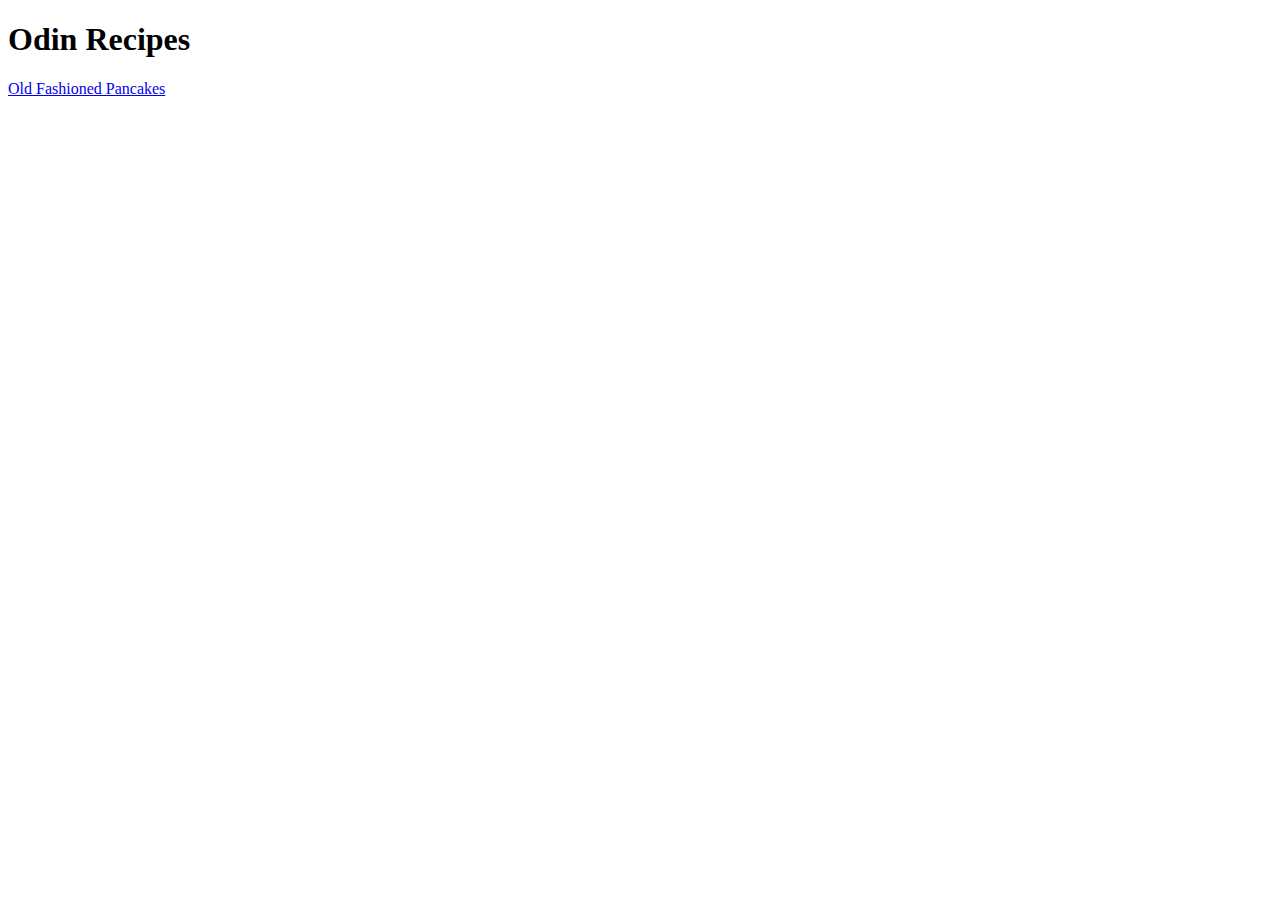
==== index.html @ bb6cf441 "img/cinnamonroll.jpg and add img/donut.jpg" ====
<!DOCTYPE html>
<html>
    <head>
        <meta charset="uts-8">
        <title>odin-recipes</title>
    </head>

    <body>
        <h1> Odin Recipes </h1>
        <p> <a href = "pancakes.html">Old Fashioned Pancakes</a> </p>
    </body>

</html>
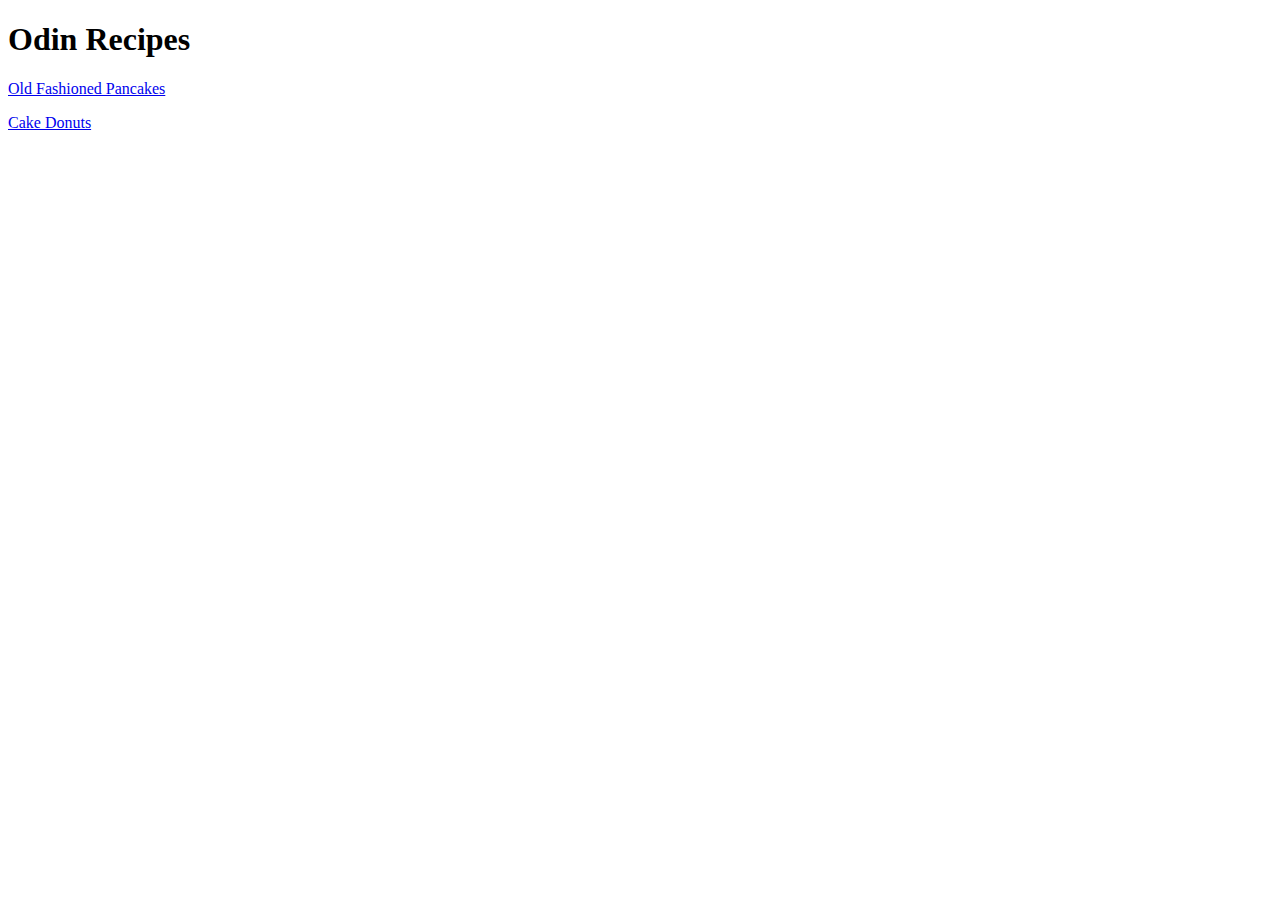
==== commit f157fdb9: "donut.html" ====
--- a/index.html
+++ b/index.html
@@ -8,6 +8,7 @@
     <body>
         <h1> Odin Recipes </h1>
         <p> <a href = "pancakes.html">Old Fashioned Pancakes</a> </p>
+        <p> <a href = "donut.html">Cake Donuts</a> </p>
     </body>
 
 </html>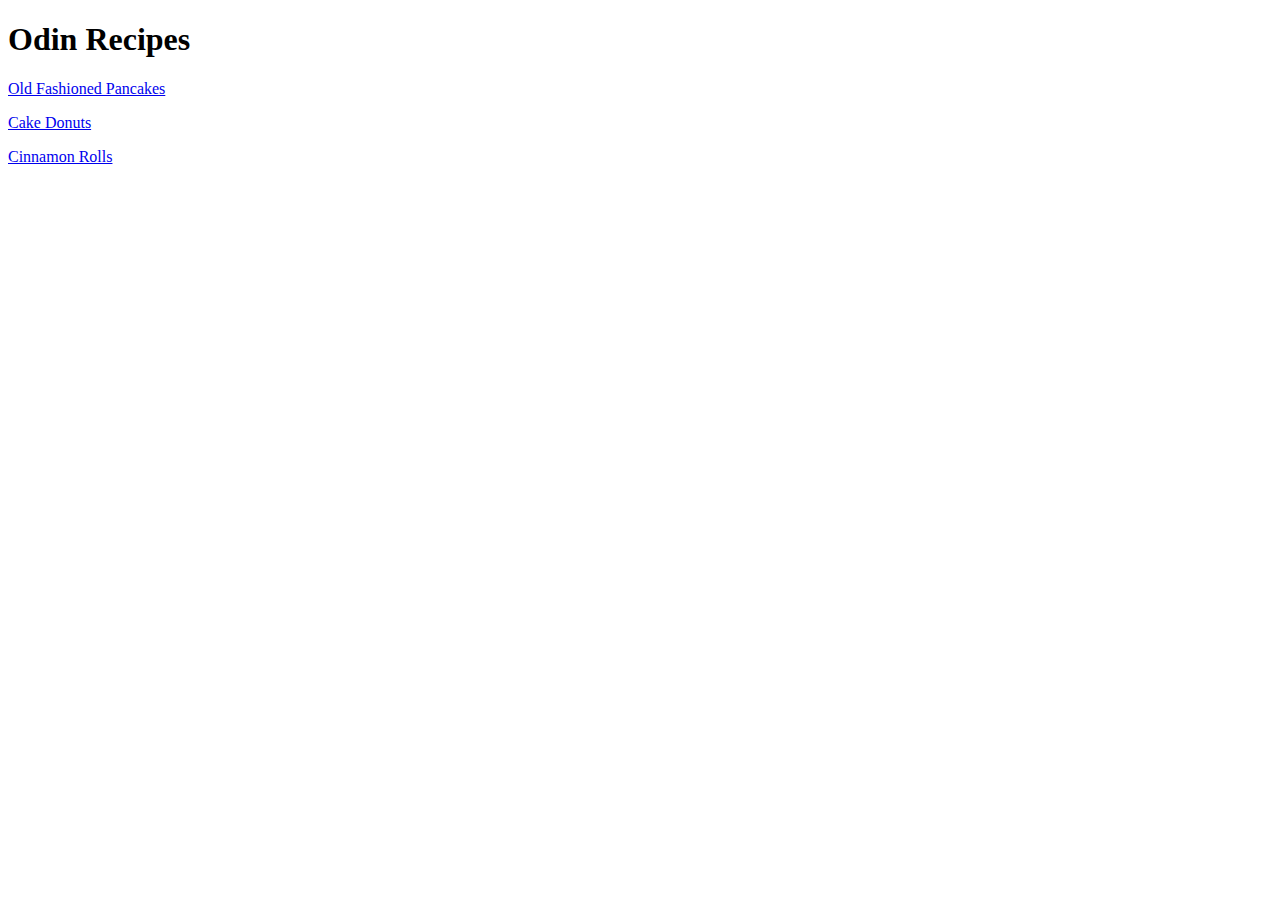
==== commit 13b44d28: "donut.html" ====
--- a/index.html
+++ b/index.html
@@ -9,6 +9,7 @@
         <h1> Odin Recipes </h1>
         <p> <a href = "pancakes.html">Old Fashioned Pancakes</a> </p>
         <p> <a href = "donut.html">Cake Donuts</a> </p>
+        <p> <a href = "cinnamon.html">Cinnamon Rolls</a>
     </body>
 
 </html>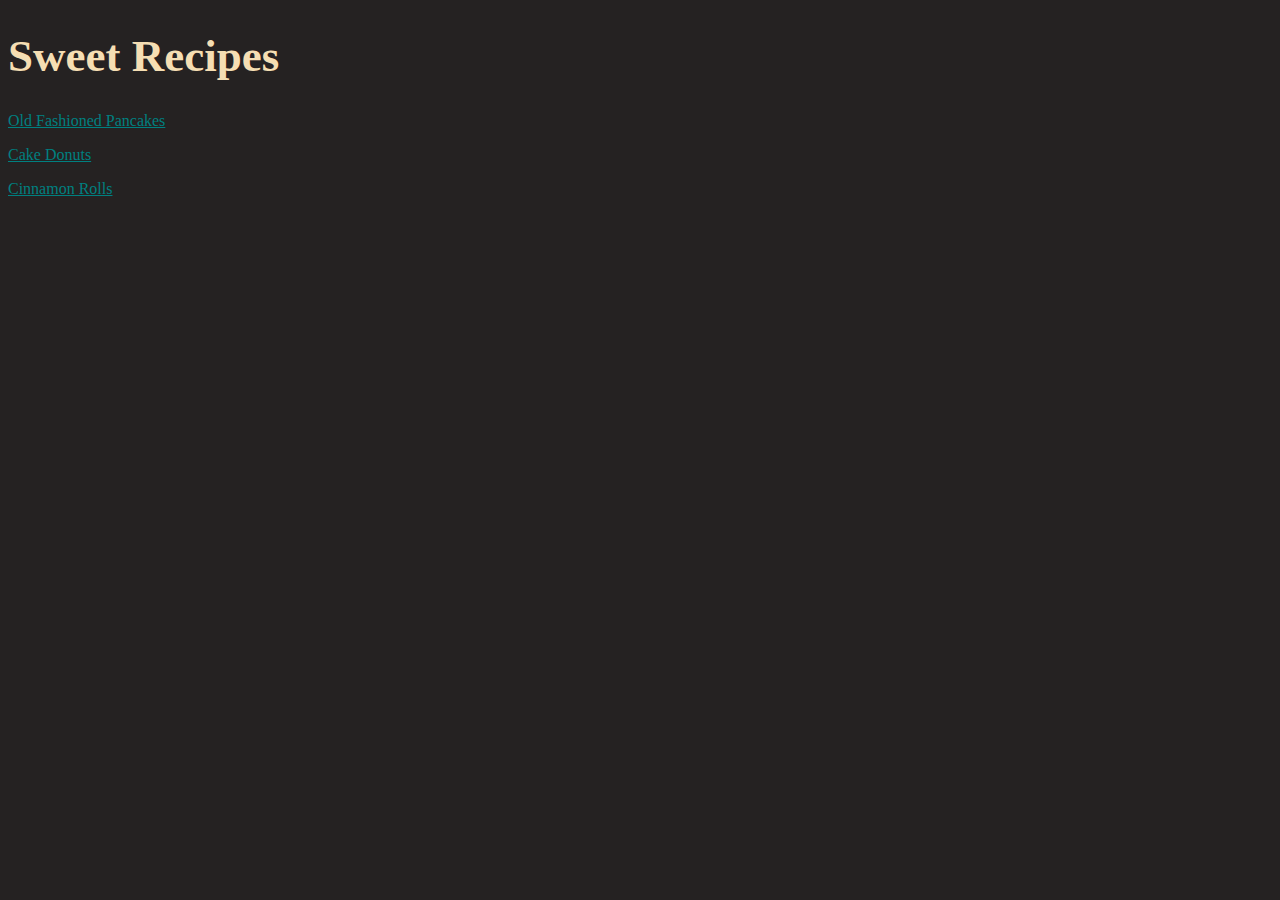
==== commit 3396b6b1: "updating css" ====
--- a/index.html
+++ b/index.html
@@ -2,14 +2,13 @@
 <html>
     <head>
         <meta charset="uts-8">
-        <title>odin-recipes</title>
+        <title>sweet-recipes</title>
+        <link rel="stylesheet" href="style.css"/>
     </head>
-
-    <body>
-        <h1> Odin Recipes </h1>
-        <p> <a href = "pancakes.html">Old Fashioned Pancakes</a> </p>
-        <p> <a href = "donut.html">Cake Donuts</a> </p>
-        <p> <a href = "cinnamon.html">Cinnamon Rolls</a>
+    <body class="homepage">
+        <h1 class="recipes"> Sweet Recipes </h1>
+        <p> <a class="links" href = "pancakes.html">Old Fashioned Pancakes</a> </p>
+        <p> <a class="links" href = "donut.html">Cake Donuts</a> </p>
+        <p> <a class="links" href = "cinnamon.html">Cinnamon Rolls</a>
     </body>
-
 </html>--- a/style.css
+++ b/style.css
@@ -0,0 +1,64 @@
+/*homepage adjustments*/
+
+.homepage{
+    background-color:rgb(37, 34, 34); 
+}
+
+.recipes {
+    color:wheat; 
+    font-size: 45px;
+
+}
+
+.links {
+    color: teal; 
+}
+
+/* Pancake page adjustments */
+
+.bg {
+    background-color: burlywood;
+    color:rgb(58, 30, 11); 
+    font-family:Georgia, 'Times New Roman', Times, serif; 
+}
+
+.pancakelink {
+    color:teal; 
+}
+
+/* Donut page adjustments */
+
+.donut {
+    background-color: pink;
+    color:white;
+    font-size: 20px; 
+}
+
+.donut .text {
+    color:brown;  
+    font-size: 25px;
+    font-family: Impact, Haettenschweiler, 'Arial Narrow Bold', sans-serif;
+}
+
+.text.title {
+    font-size: 65px; 
+    font-family:cursive; 
+}
+
+/* Cinnamon roll page adjustments*/
+
+.cinn{
+    background-color: lemonchiffon;
+    font-family: 'Times New Roman', Times, serif;
+    font-size: 18px; 
+}
+
+.title {
+    color:midnightblue; 
+    font-family:'Courier New', Courier, monospace; 
+}
+
+.cinnroll {
+    height:auto; 
+    width: 600px;  
+}
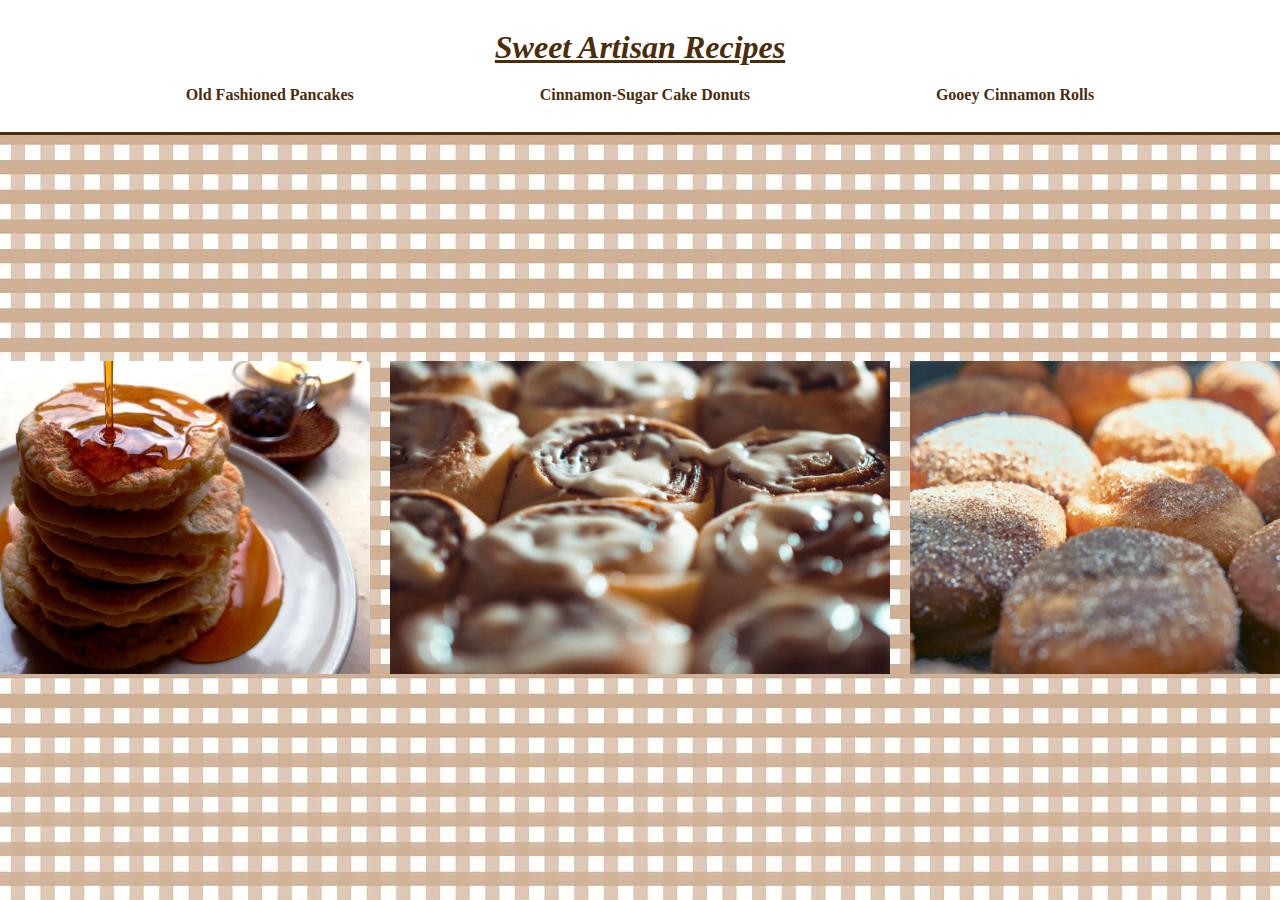
==== commit 2ca99d68: "Updating css and layout and images" ====
--- a/index.html
+++ b/index.html
@@ -6,9 +6,24 @@
         <link rel="stylesheet" href="style.css"/>
     </head>
     <body class="homepage">
-        <h1 class="recipes"> Sweet Recipes </h1>
-        <p> <a class="links" href = "pancakes.html">Old Fashioned Pancakes</a> </p>
-        <p> <a class="links" href = "donut.html">Cake Donuts</a> </p>
-        <p> <a class="links" href = "cinnamon.html">Cinnamon Rolls</a>
+
+        <nav>
+            <h1><a href="index.html">Sweet Artisan Recipes</a></h1>
+
+            <div class="links">
+                <ul>
+                    <li><a href="pancakes.html">Old Fashioned Pancakes</a></li>
+                    <li><a href="donut.html">Cinnamon-Sugar Cake Donuts</a></li>
+                    <li><a href="cinnamon.html">Gooey Cinnamon Rolls</a></li>
+                </ul>
+            </div>
+        </nav>
+
+        <main class = "images">
+            <img src="img/pancake.jpg" alt="">
+            <img src="img/cinn.jpg" alt="">
+            <img src="img/donut.jpg" alt="">
+        </main>
+        
     </body>
 </html>--- a/style.css
+++ b/style.css
@@ -1,64 +1,99 @@
-/*homepage adjustments*/
-
-.homepage{
-    background-color:rgb(37, 34, 34); 
+/* colors */
+:root {
+  --espresso: rgb(75, 45, 11);
 }
 
-.recipes {
-    color:wheat; 
-    font-size: 45px;
+/* universal */
 
+* {
+  font-family: Georgia, "Times New Roman", Times, serif;
+  margin: 0;
+  padding: 0;
+  box-sizing: border-box;
+  color: var(--espresso);
 }
 
-.links {
-    color: teal; 
+.recipe h1 {
+  font-size: 1.5rem;
+  margin: 1rem 0 0.5rem 10rem;
 }
 
-/* Pancake page adjustments */
-
-.bg {
-    background-color: burlywood;
-    color:rgb(58, 30, 11); 
-    font-family:Georgia, 'Times New Roman', Times, serif; 
+.recipe {
+  display: flex;
+  flex-direction: column;
 }
 
-.pancakelink {
-    color:teal; 
+.recipe img {
+  width: 700px;
+  margin-left: 10rem;
+  margin-bottom: 1rem;
 }
 
-/* Donut page adjustments */
-
-.donut {
-    background-color: pink;
-    color:white;
-    font-size: 20px; 
+.text {
+  width: 50vw;
+  margin-top: 10px;
+  margin-left: 10rem;
 }
 
-.donut .text {
-    color:brown;  
-    font-size: 25px;
-    font-family: Impact, Haettenschweiler, 'Arial Narrow Bold', sans-serif;
+/* index body*/
+
+.homepage {
+  background-image: url(/img/gingham.jpg);
 }
 
-.text.title {
-    font-size: 65px; 
-    font-family:cursive; 
+/* nav */
+
+h1 a {
+  display: inline-block;
+  color: var(--espresso);
+  margin: 0 0 20px 0;
+  font-style: italic;
+  font-size: 2rem;
 }
 
-/* Cinnamon roll page adjustments*/
-
-.cinn{
-    background-color: lemonchiffon;
-    font-family: 'Times New Roman', Times, serif;
-    font-size: 18px; 
+nav {
+  display: flex;
+  flex-direction: column;
+  width: 100vw;
+  height: 15vh;
+  align-items: center;
+  justify-content: center;
+  background-color: rgb(255, 255, 255);
+  border-bottom: var(--espresso) solid 3px;
+  margin-bottom: 3;
 }
 
-.title {
-    color:midnightblue; 
-    font-family:'Courier New', Courier, monospace; 
+.links ul {
+  display: flex;
+  list-style-type: none;
+  justify-content: space-evenly;
+  width: 100vw;
+  font-weight: bold;
 }
 
-.cinnroll {
-    height:auto; 
-    width: 600px;  
+.links ul li a {
+  text-decoration: none;
+  color: var(--espresso);
 }
+
+/* main */
+
+.images img {
+  width: 500px;
+  margin: 0 10px 0 10px;
+  align-self: center;
+}
+
+.images {
+  display: flex;
+  width: 100vw;
+  height: 85vh;
+  justify-content: center;
+  align-content: center;
+}
+
+/* pancake */
+
+/* donut */
+
+/* cinn */
